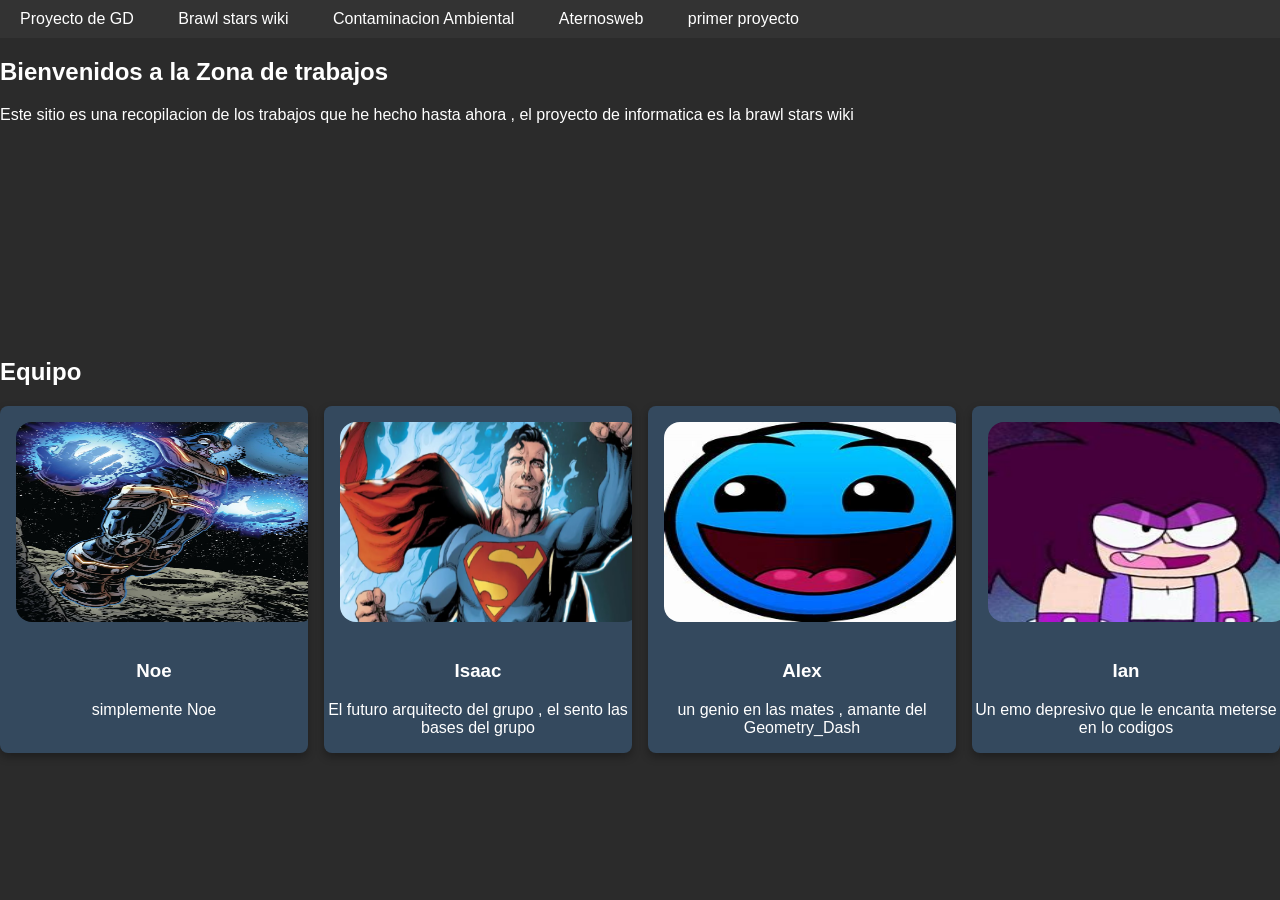
==== index.html @ 264efbca "Add files via upload" ====
<!DOCTYPE html>
<html lang="es">
<head>
    <meta charset="UTF-8">
    <meta name="viewport" content="width=device-width, initial-scale=1.0">
    <title>Trabajos</title>
    <link rel="stylesheet" href="style.css">
</head>
<body>
    <ul class="menu">
        <li><a href="/GD project/maybe.html">Proyecto de GD</a></li>
        <li><a href="/secundario/brawl stars wiki.html">Brawl stars wiki</a></li>
        <li><a href="/contaminacion/contaminacion.html">Contaminacion Ambiental</a></li>
        <li><a href="/aternosweb/aternos.html">Aternosweb</a></li>
        <li><a href="/primer avance/1.html">primer proyecto</a></li>
    </ul>
    <video autoplay muted loop>
        <source src="/archivos/171276-845168281_medium.mp4" type="video/mp4">
    </video>
    <section id="home">
        <h2>Bienvenidos a la Zona de trabajos </h2>
        <p>Este sitio es una recopilacion de los trabajos que he hecho hasta ahora , el proyecto de informatica es la brawl stars wiki</p>
    </section>
    <br>
    <br>
    <br>
    <br>
    <br>
    <br>
    <br>
    <br>
    <br>
    <br>
    <br>
    <section id="characters">
        <h2>Equipo</h2>
        <div class="grid">
            <div class="card">
                <img src="/imagenes/Star Lord.jfif" alt="integrante 1" >
                <h3>Noe</h3>
                <p>simplemente Noe</p>
            </div>
            <div class="card">
                <img src="/imagenes/superman.avif" alt="integrante 2" >
                <h3>Isaac</h3>
                <p>El futuro arquitecto del grupo , el sento las bases del grupo
                </p>
            </div>
            <div class="card">
                <img src="/imagenes/descarga.jfif" alt="integrante 3"  >
                <h3>Alex</h3>
                <p>un genio en las mates , amante del Geometry_Dash
                </p>
            </div>
            <div class="card">
                <img src="/imagenes/OIF.jfif" alt="integrante 4" >
                <h3>Ian</h3>
                <p>Un emo depresivo que le encanta meterse en lo codigos
                </p>
            </div>
</body>
</html>
---- style.css ----
body {
    font-family: Arial, sans-serif;
    margin: 0;
    padding: 0;
    background-color: #2b2b2b;
    color: #ffffff;
}
.menu {
    list-style: none;
    padding: 0;
    margin: 0;
    background-color: #333;
}
.menu li {
    position: relative;
    display: inline-block;
}
.menu li a {
    display: block;
    padding: 10px 20px;
    color: white;
    text-decoration: none;
}
.menu li a:hover {
    background-color: #111;
}
.submenu {
    display: none;
    position: absolute;
    top: 100%;
    left: 0;
    background-color: #333;
    list-style: none;
    padding: 0;
    margin: 0;
}
.submenu li {
    display: block;
}
.submenu li a {
    padding: 10px 20px;
}
.menu li:hover .submenu {
    display: block;
}
.grid {
    display: grid;
    grid-template-columns: repeat(auto-fit, minmax(100px, 1fr));
    gap: 1em;
}
.card {
    background-color: #34495e;
    border-radius: 8px;
    box-shadow: 0 4px 8px rgba(0, 0, 0, 0.3);
    overflow: hidden;
    text-align: center;
    transition: transform 0.3s, box-shadow 0.3s;
    width: 100%;
}
.img {
    display: flex;
    align-items: center;
    justify-content: center
    ;height: 100%;
}
video {
    position: absolute;
    top: 50%;
    left: 50%;
    min-width: 100%;
    min-height: 100%;
    width: auto;
    height: auto;
    z-index: -1;
    transform: translate(-50%, -50%);
    background-size: cover;
}
.card img {
    width: 300px;
    height: 200px;
    border-radius: 1em;
    border-left: 1em;
    margin: 1em;
}
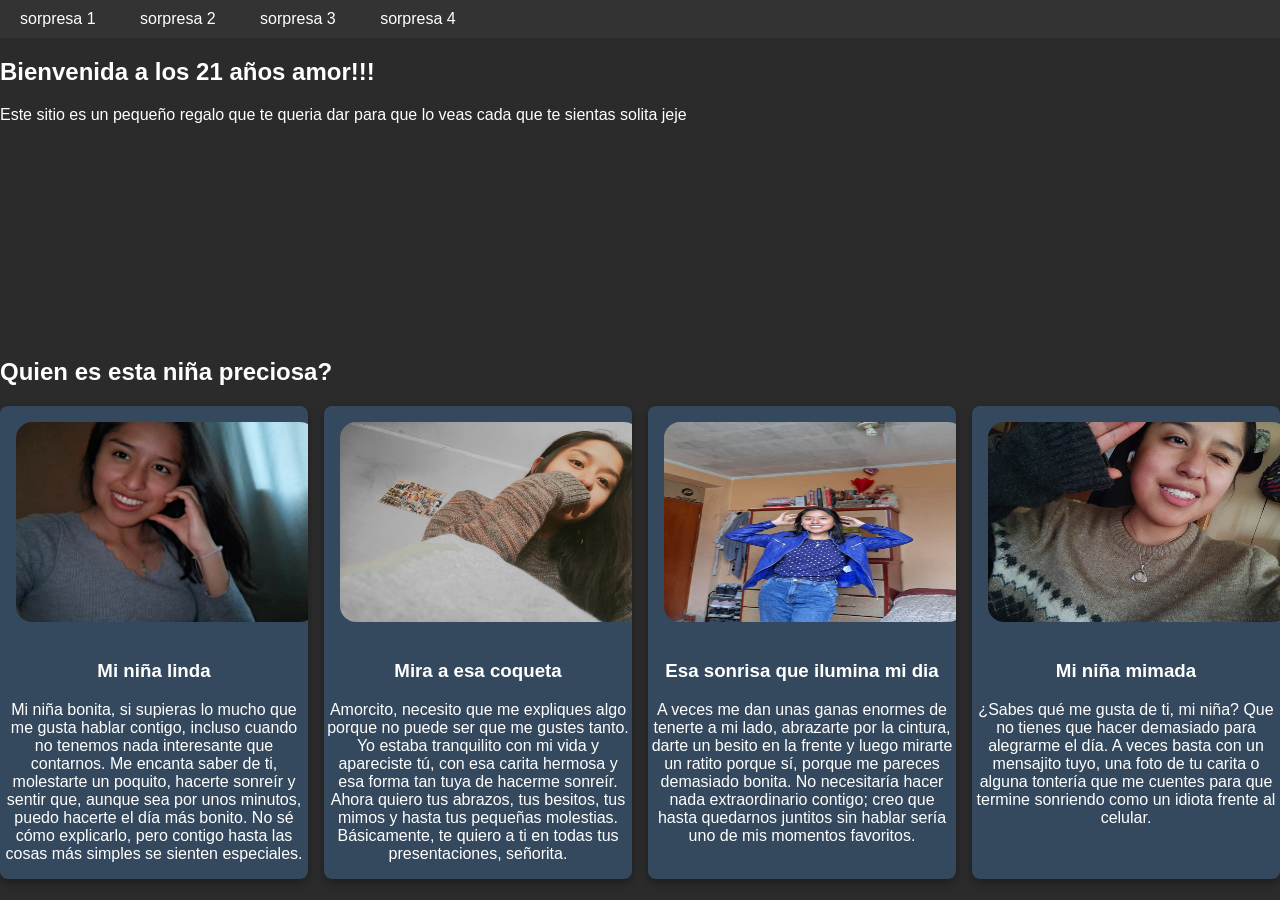
==== commit 3896c91b: "Add files via upload" ====
--- a/index.html
+++ b/index.html
@@ -3,23 +3,22 @@
 <head>
     <meta charset="UTF-8">
     <meta name="viewport" content="width=device-width, initial-scale=1.0">
-    <title>Trabajos</title>
+    <title>Feliz cumpleaños mi cielo</title>
     <link rel="stylesheet" href="style.css">
 </head>
 <body>
     <ul class="menu">
-        <li><a href="/GD project/maybe.html">Proyecto de GD</a></li>
-        <li><a href="/secundario/brawl stars wiki.html">Brawl stars wiki</a></li>
-        <li><a href="/contaminacion/contaminacion.html">Contaminacion Ambiental</a></li>
-        <li><a href="/aternosweb/aternos.html">Aternosweb</a></li>
-        <li><a href="/primer avance/1.html">primer proyecto</a></li>
+        <li><a href="/sorpresa 1/sorpresa 1.html">sorpresa 1</a></li>
+        <li><a href="/sorpresa 2/sorpresa 2.html">sorpresa 2</a></li>
+        <li><a href="/sorpresa 3/sorpresa 3.html">sorpresa 3</a></li>
+        <li><a href="/sorpresa 4/sorpresa 4.html">sorpresa 4</a></li>
     </ul>
-    <video autoplay muted loop>
-        <source src="/archivos/171276-845168281_medium.mp4" type="video/mp4">
+    <video autoplay loop>
+        <source src="/mayritas/videoplayback.mp4" type="video/mp4">
     </video>
     <section id="home">
-        <h2>Bienvenidos a la Zona de trabajos </h2>
-        <p>Este sitio es una recopilacion de los trabajos que he hecho hasta ahora , el proyecto de informatica es la brawl stars wiki</p>
+        <h2>Bienvenida a los 21 años amor!!! </h2>
+        <p>Este sitio es un pequeño regalo que te queria dar para que lo veas cada que te sientas solita jeje</p>
     </section>
     <br>
     <br>
@@ -33,29 +32,30 @@
     <br>
     <br>
     <section id="characters">
-        <h2>Equipo</h2>
+        <h2>Quien es esta niña preciosa?</h2>
         <div class="grid">
             <div class="card">
-                <img src="/imagenes/Star Lord.jfif" alt="integrante 1" >
-                <h3>Noe</h3>
-                <p>simplemente Noe</p>
-            </div>
-            <div class="card">
-                <img src="/imagenes/superman.avif" alt="integrante 2" >
-                <h3>Isaac</h3>
-                <p>El futuro arquitecto del grupo , el sento las bases del grupo
+                <img src="/mayritas/may12.jpeg" alt="integrante 1" >
+                <h3>Mi niña linda</h3>
+                <p>Mi niña bonita, si supieras lo mucho que me gusta hablar contigo, incluso cuando no tenemos nada interesante que contarnos. Me encanta saber de ti, molestarte un poquito, hacerte sonreír y sentir que, aunque sea por unos minutos, puedo hacerte el día más bonito. No sé cómo explicarlo, pero contigo hasta las cosas más simples se sienten especiales.
                 </p>
             </div>
             <div class="card">
-                <img src="/imagenes/descarga.jfif" alt="integrante 3"  >
-                <h3>Alex</h3>
-                <p>un genio en las mates , amante del Geometry_Dash
+                <img src="/mayritas/mayrita3.jpeg" alt="integrante 2" >
+                <h3>Mira a esa coqueta</h3>
+                <p>Amorcito, necesito que me expliques algo porque no puede ser que me gustes tanto. Yo estaba tranquilito con mi vida y apareciste tú, con esa carita hermosa y esa forma tan tuya de hacerme sonreír. Ahora quiero tus abrazos, tus besitos, tus mimos y hasta tus pequeñas molestias. Básicamente, te quiero a ti en todas tus presentaciones, señorita.
                 </p>
             </div>
             <div class="card">
-                <img src="/imagenes/OIF.jfif" alt="integrante 4" >
-                <h3>Ian</h3>
-                <p>Un emo depresivo que le encanta meterse en lo codigos
+                <img src="/mayritas/may8.jpeg" alt="integrante 3"  >
+                <h3>Esa sonrisa que ilumina mi dia</h3>
+                <p>A veces me dan unas ganas enormes de tenerte a mi lado, abrazarte por la cintura, darte un besito en la frente y luego mirarte un ratito porque sí, porque me pareces demasiado bonita. No necesitaría hacer nada extraordinario contigo; creo que hasta quedarnos juntitos sin hablar sería uno de mis momentos favoritos.
+                </p>
+            </div>
+            <div class="card">
+                <img src="/mayritas/mayrita1.jpeg" alt="integrante 4" >
+                <h3>Mi niña mimada</h3>
+                <p>¿Sabes qué me gusta de ti, mi niña? Que no tienes que hacer demasiado para alegrarme el día. A veces basta con un mensajito tuyo, una foto de tu carita o alguna tontería que me cuentes para que termine sonriendo como un idiota frente al celular.
                 </p>
             </div>
 </body>
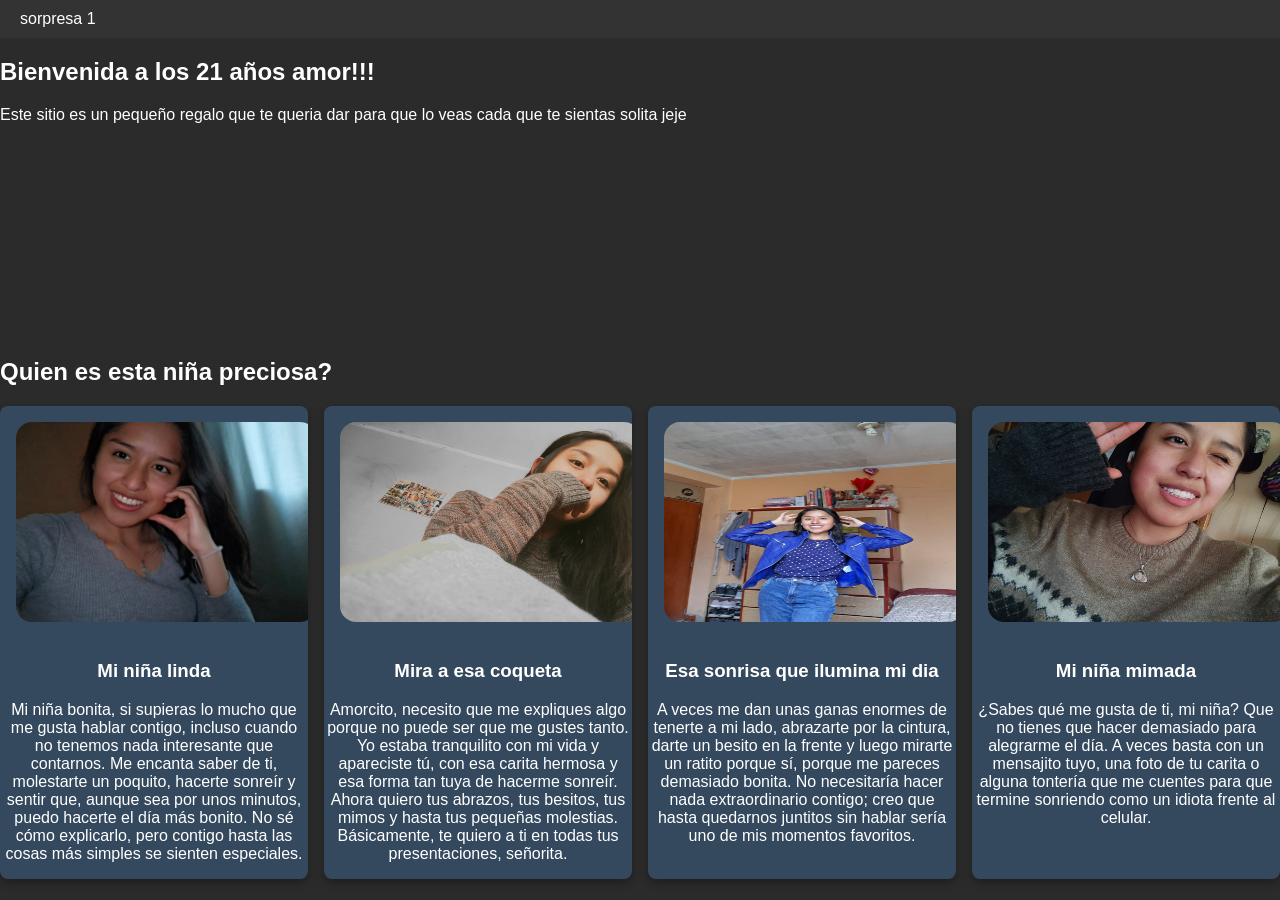
==== commit d4e79947: "Update index.html" ====
--- a/index.html
+++ b/index.html
@@ -9,9 +9,6 @@
 <body>
     <ul class="menu">
         <li><a href="/sorpresa 1/sorpresa 1.html">sorpresa 1</a></li>
-        <li><a href="/sorpresa 2/sorpresa 2.html">sorpresa 2</a></li>
-        <li><a href="/sorpresa 3/sorpresa 3.html">sorpresa 3</a></li>
-        <li><a href="/sorpresa 4/sorpresa 4.html">sorpresa 4</a></li>
     </ul>
     <video autoplay loop>
         <source src="/mayritas/videoplayback.mp4" type="video/mp4">
@@ -59,4 +56,4 @@
                 </p>
             </div>
 </body>
-</html>+</html>
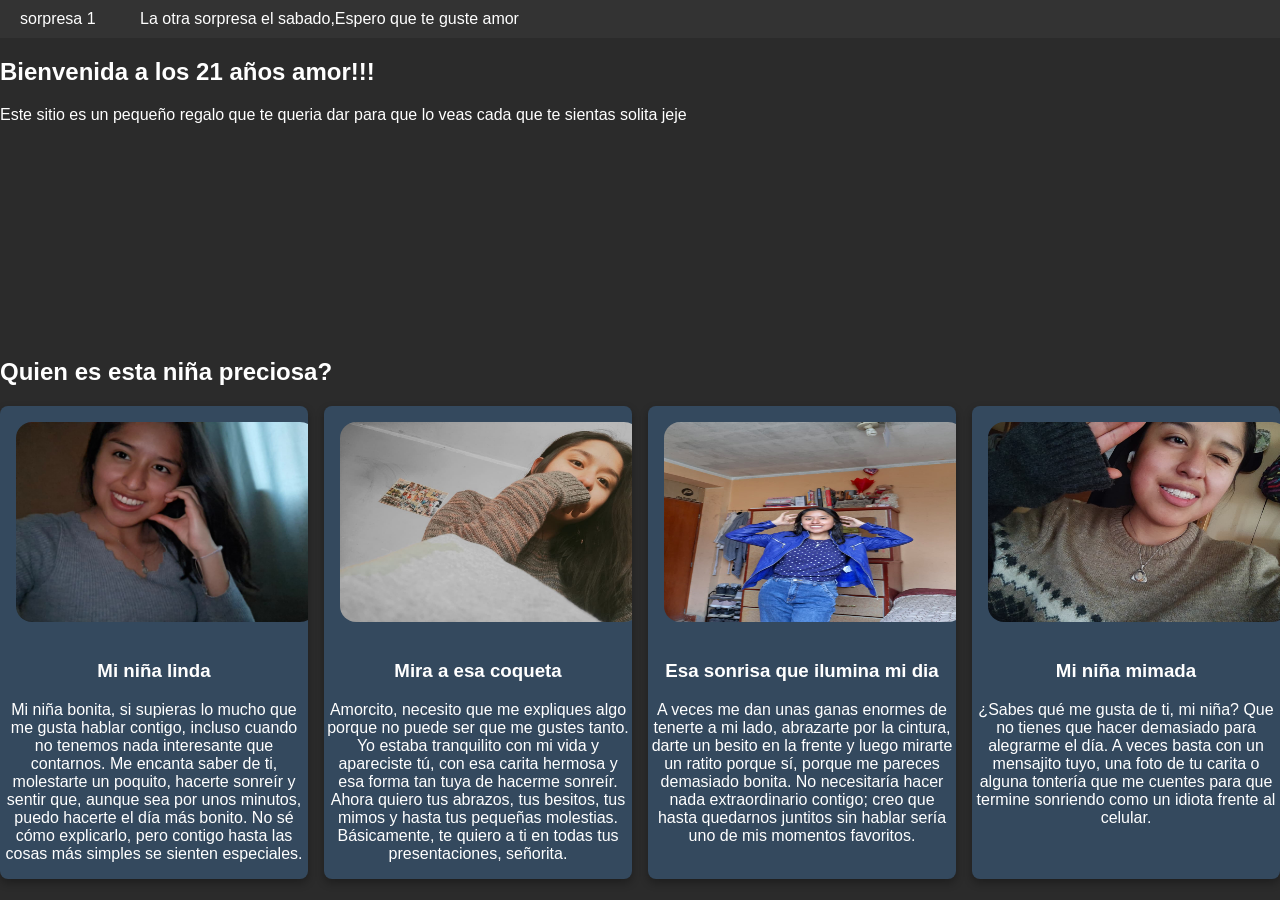
==== commit 6b1f40a5: "Update index.html" ====
--- a/index.html
+++ b/index.html
@@ -9,6 +9,7 @@
 <body>
     <ul class="menu">
         <li><a href="/sorpresa 1/sorpresa 1.html">sorpresa 1</a></li>
+        <li><a>La otra sorpresa el sabado,Espero que te guste amor</a></li>
     </ul>
     <video autoplay loop>
         <source src="/mayritas/videoplayback.mp4" type="video/mp4">
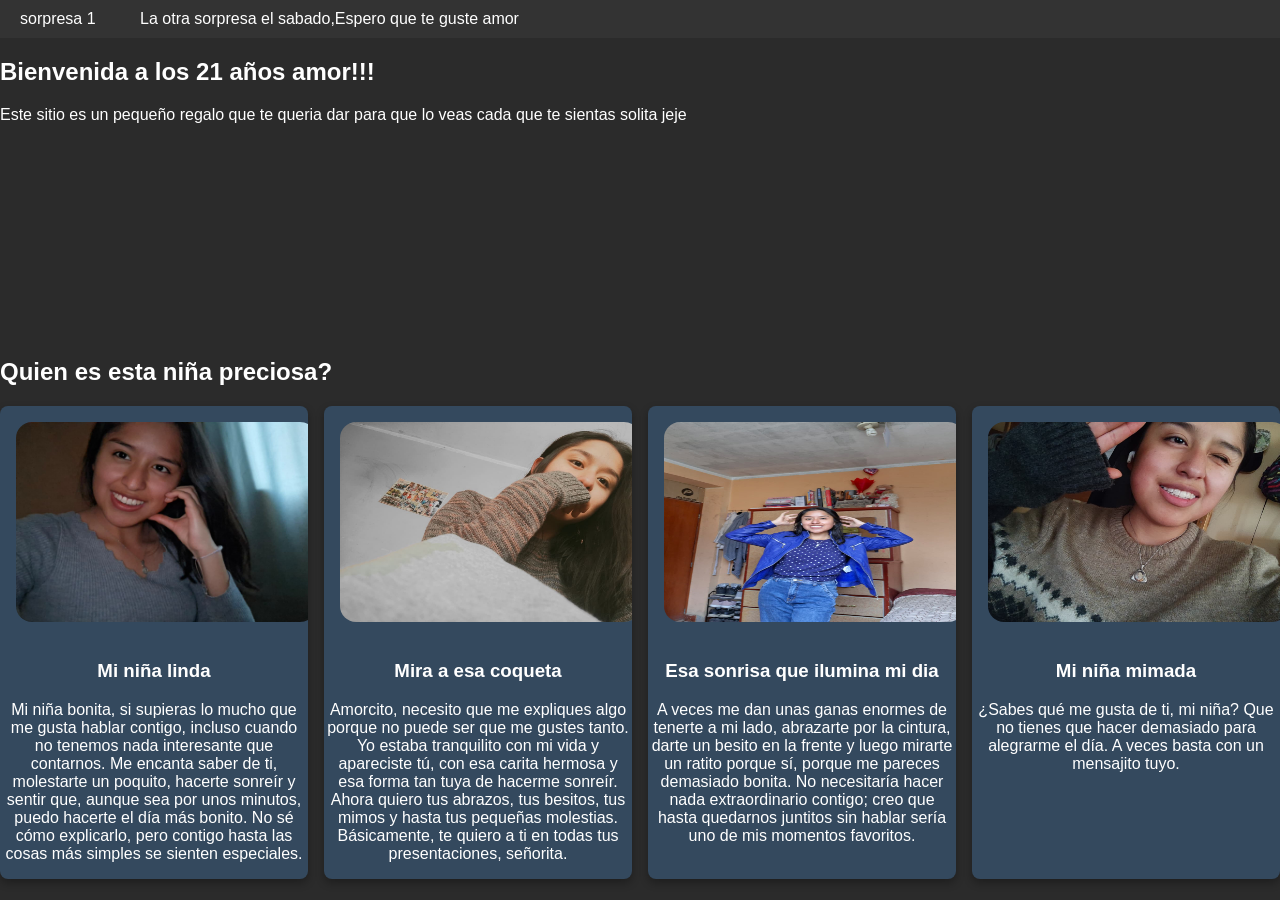
==== commit 9c2fbf66: "Update index.html" ====
--- a/index.html
+++ b/index.html
@@ -53,7 +53,7 @@
             <div class="card">
                 <img src="/mayritas/mayrita1.jpeg" alt="integrante 4" >
                 <h3>Mi niña mimada</h3>
-                <p>¿Sabes qué me gusta de ti, mi niña? Que no tienes que hacer demasiado para alegrarme el día. A veces basta con un mensajito tuyo, una foto de tu carita o alguna tontería que me cuentes para que termine sonriendo como un idiota frente al celular.
+                <p>¿Sabes qué me gusta de ti, mi niña? Que no tienes que hacer demasiado para alegrarme el día. A veces basta con un mensajito tuyo.
                 </p>
             </div>
 </body>
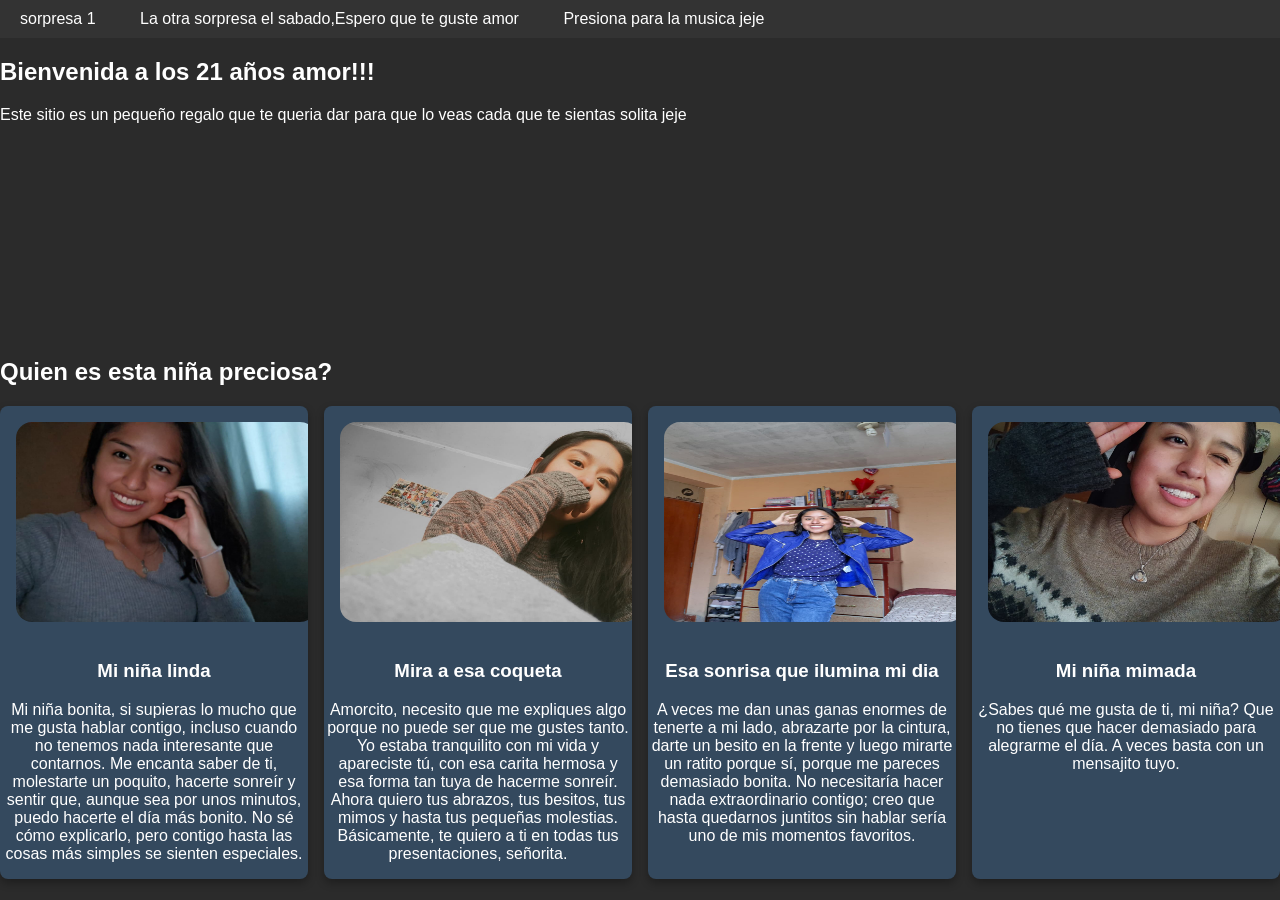
==== commit 222cc0be: "Update index.html" ====
--- a/index.html
+++ b/index.html
@@ -9,7 +9,8 @@
 <body>
     <ul class="menu">
         <li><a href="/sorpresa 1/sorpresa 1.html">sorpresa 1</a></li>
-        <li><a>La otra sorpresa el sabado,Espero que te guste amor</a></li>
+        <li><a href="/sorpresa 2/sorpresa 2.html">La otra sorpresa el sabado,Espero que te guste amor</a></li>
+        <li><a>Presiona para la musica jeje</a></li>
     </ul>
     <video autoplay loop>
         <source src="/mayritas/videoplayback.mp4" type="video/mp4">
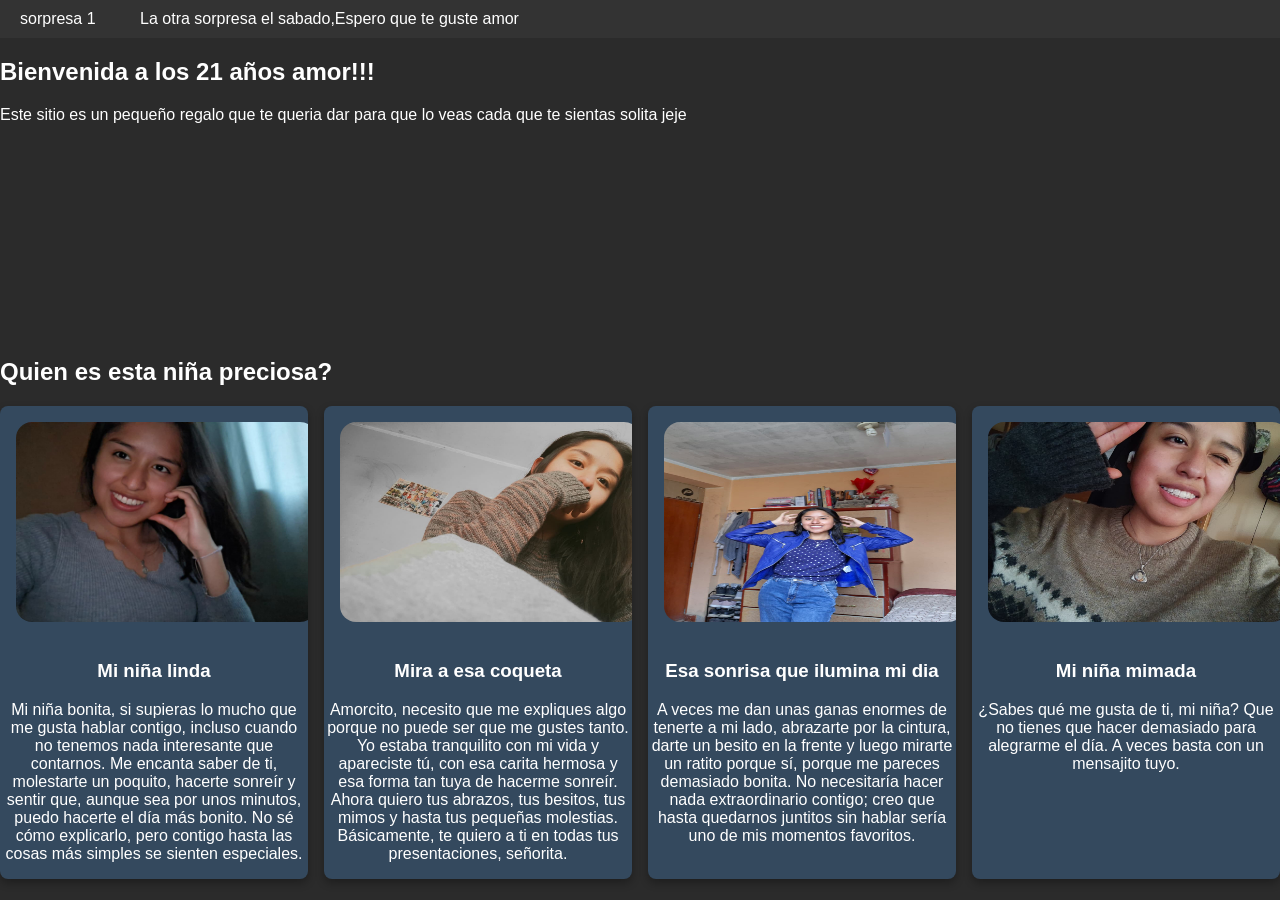
==== commit 7c5c138a: "Update index.html" ====
--- a/index.html
+++ b/index.html
@@ -10,7 +10,6 @@
     <ul class="menu">
         <li><a href="/sorpresa 1/sorpresa 1.html">sorpresa 1</a></li>
         <li><a href="/sorpresa 2/sorpresa 2.html">La otra sorpresa el sabado,Espero que te guste amor</a></li>
-        <li><a>Presiona para la musica jeje</a></li>
     </ul>
     <video autoplay loop>
         <source src="/mayritas/videoplayback.mp4" type="video/mp4">
